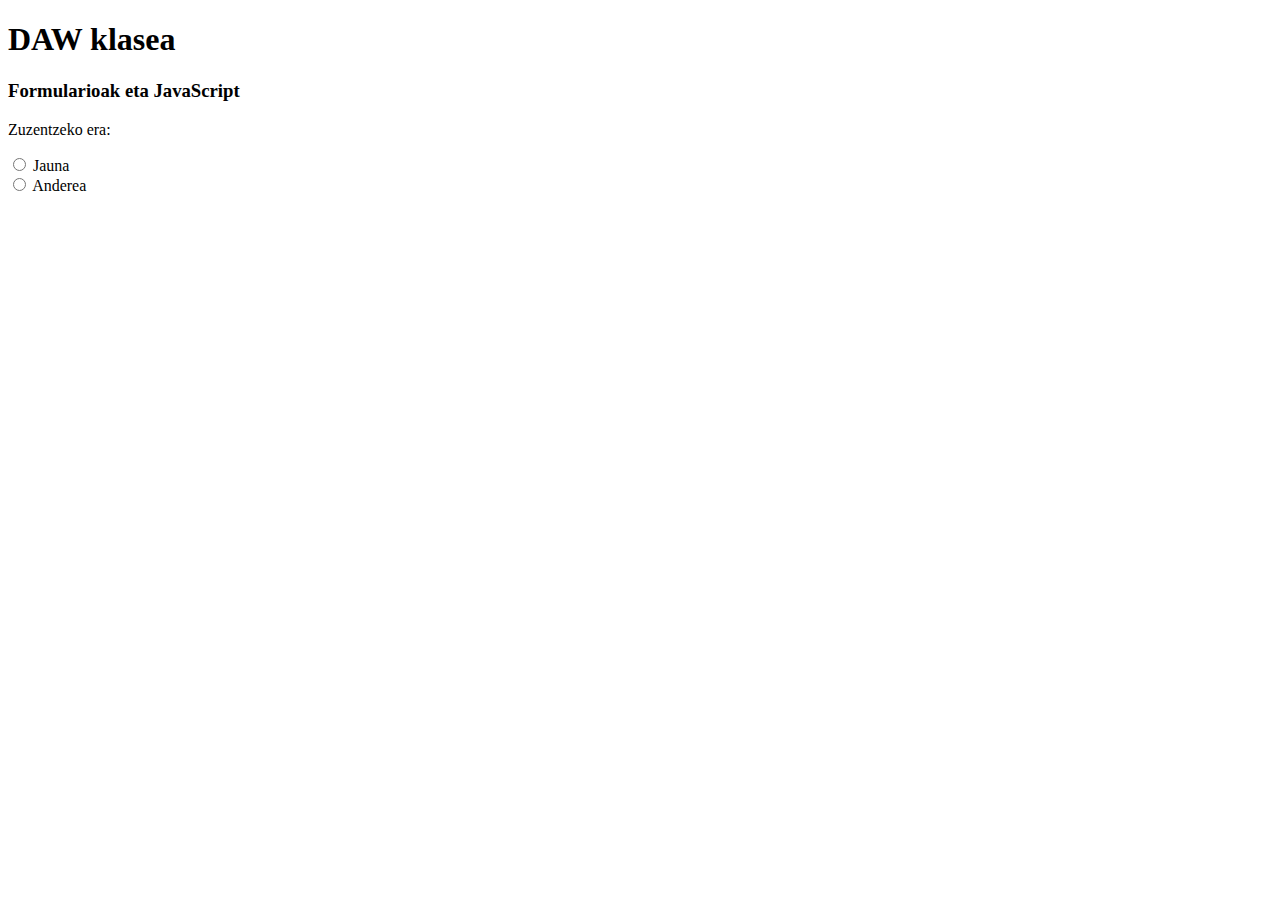
==== formularioa/index.html @ f3e7fe30 "formularioa" ====
<!DOCTYPE html>
<html lang="en">
  <head>
    <meta charset="UTF-8" />
    <meta name="viewport" content="width=device-width, initial-scale=1.0" />
    <title>Document</title>
    <link
      href="https://cdn.jsdelivr.net/npm/bootstrap@5.0.2/dist/css/bootstrap.min.css"
      rel="stylesheet"
      integrity="sha384-EVSTQN3/azprG1Anm3QDgpJLIm9Nao0Yz1ztcQTwFspd3yD65VohhpuuCOmLASjC"
      crossorigin="anonymous"
    />
  </head>
  <body>
    <h1>DAW klasea</h1>

    <h3>Formularioak eta JavaScript</h3>

    <div class="mt-3 col-3 bg-light border border-dark d-flex align-items-center">
        <p class="mb-0 mr-3 me-3">Zuzentzeko era:</p>
        <div class="form-check-inline">
          <input class="form-check-input" type="radio" id="flexRadioDefault1" />
          <label class="form-check-label" for="flexRadioDefault1"> Jauna </label>
        </div>
        <div class="form-check-inline">
          <input class="form-check-input" type="radio" id="flexRadioDefault2" />
          <label class="form-check-label" for="flexRadioDefault2"> Anderea </label>
        </div>
      </div>
      
      
  </body>

  <script
    src="https://cdn.jsdelivr.net/npm/bootstrap@5.0.2/dist/js/bootstrap.bundle.min.js"
    integrity="sha384-MrcW6ZMFYlzcLA8Nl+NtUVF0sA7MsXsP1UyJoMp4YLEuNSfAP+JcXn/tWtIaxVXM"
    crossorigin="anonymous"
  ></script>
</html>
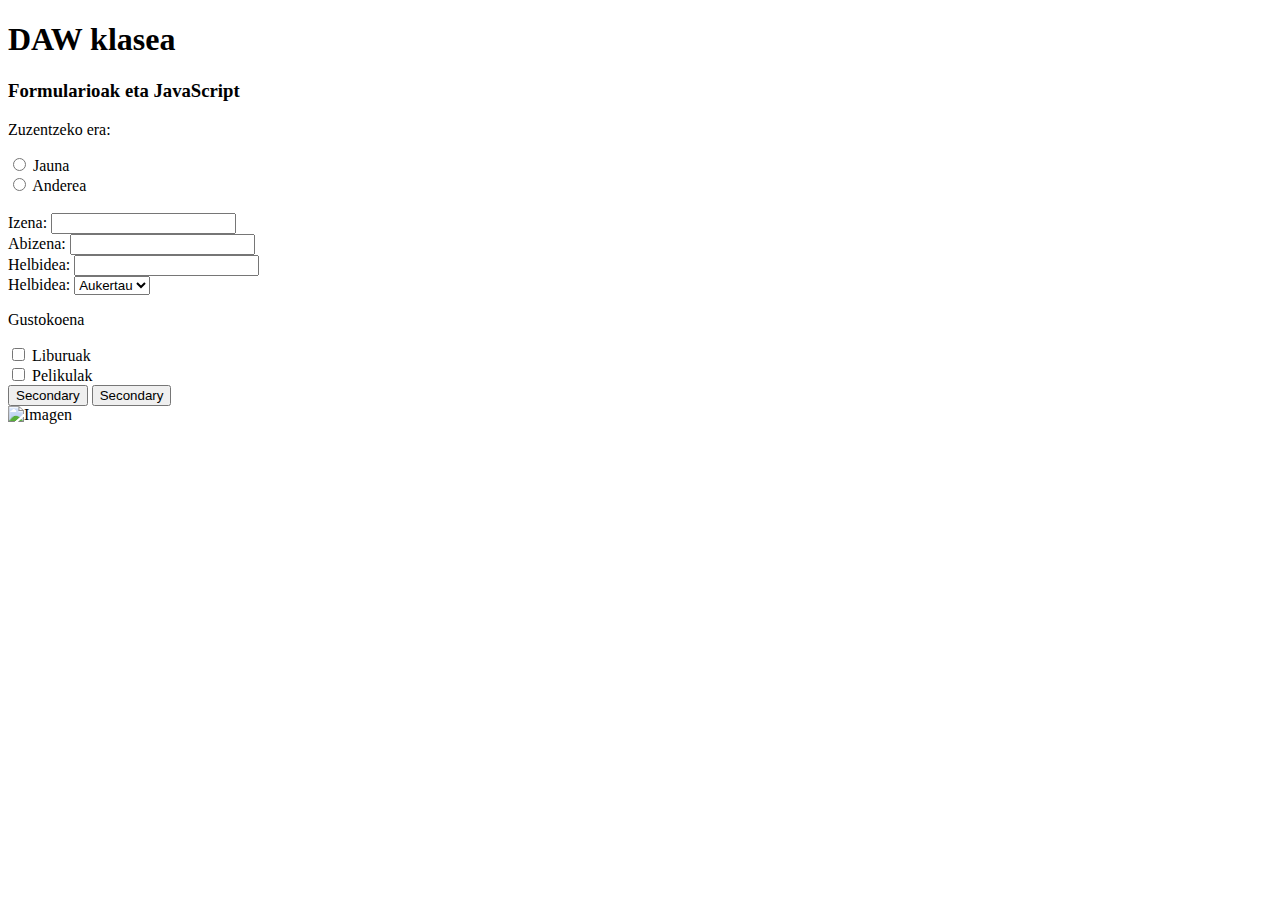
==== commit 0011b8c9: "formularioa" ====
--- a/formularioa/index.html
+++ b/formularioa/index.html
@@ -16,19 +16,94 @@
 
     <h3>Formularioak eta JavaScript</h3>
 
-    <div class="mt-3 col-3 bg-light border border-dark d-flex align-items-center">
-        <p class="mb-0 mr-3 me-3">Zuzentzeko era:</p>
-        <div class="form-check-inline">
-          <input class="form-check-input" type="radio" id="flexRadioDefault1" />
-          <label class="form-check-label" for="flexRadioDefault1"> Jauna </label>
+    <form onsubmit="return ">
+      <div class="mt-3 col-3 bg-light border border-dark ms-3">
+        <div class="d-flex align-items-center mt-3 ms-2">
+          <p class="mb-0 mr-3 me-3">Zuzentzeko era:</p>
+          <div class="form-check-inline">
+            <input
+              class="form-check-input"
+              type="radio"
+              name="zuzentzeko_era"
+              id="Jauna"
+              onclick="argazkiak()"
+            />
+            <label class="form-check-label"     >
+              Jauna
+            </label>
+          </div>
+          <div class="form-check-inline">
+            <input
+              class="form-check-input"
+              type="radio"
+              name="zuzentzeko_era"
+              id="Anderea"
+              onclick="argazkiak()"
+            />
+            <label class="form-check-label" for="flexRadioDefault2">
+              Anderea
+            </label>
+          </div>
+          
         </div>
-        <div class="form-check-inline">
-          <input class="form-check-input" type="radio" id="flexRadioDefault2" />
-          <label class="form-check-label" for="flexRadioDefault2"> Anderea </label>
+        <br />
+        <div class="d-flex align-items-center mt-5">
+          <label class="ps-5 form-label pe-3">Izena: </label>
+          <input type="text" class="form-control me-3" />
+        </div>
+        <div class="d-flex align-items-center mt-5">
+          <label class="ps-5 form-label pe-3">Abizena: </label>
+          <input type="text" class="form-control me-3" />
+        </div>
+        <div class="d-flex align-items-center mt-5">
+          <label class="ps-5 form-label pe-3">Helbidea: </label>
+          <input type="text" class="form-control me-3" />
+        </div>
+        <div class="d-flex align-items-center mt-5">
+          <label class="ps-5 form-label pe-3">Helbidea: </label>
+          <select class="form-select me-3" aria-label="Default select example">
+            <option selected>Aukertau</option>
+            <option value="1">One</option>
+            <option value="2">Two</option>
+            <option value="3">Three</option>
+          </select>
+        </div>
+
+        <div class="d-flex align-items-center mt-5">
+          <p class="ps-3">Gustokoena</p>
+          <div class="ps-3">
+            <input
+              class="form-check-input"
+              type="checkbox"
+              value=""
+              id="flexCheckDefault"
+            />
+            <label class="form-check-label" for="flexCheckDefault">
+              Liburuak
+            </label>
+          </div>
+          <div class="ps-3"></div>
+            <input
+              class="form-check-input"
+              type="checkbox"
+              value=""
+              id="flexCheckDefault"
+            />
+            <label class="form-check-label" for="flexCheckDefault">
+              Pelikulak
+            </label>
+          </div>
+          <div class="d-flex align-items-center justify-content-center mt-5 mb-3">
+            <button type="button" class="me-4 btn btn-secondary ">Secondary</button>
+            <button type="button" class="me-4 btn btn-secondary">Secondary</button>
+            </div>      
         </div>
       </div>
-      
-      
+    </form>
+    <div id="display-image" class="mt-3 ms-3">
+      <img id="display-image" alt="Imagen" class="border border-dark">
+    </div>
+    
   </body>
 
   <script
@@ -36,4 +111,5 @@
     integrity="sha384-MrcW6ZMFYlzcLA8Nl+NtUVF0sA7MsXsP1UyJoMp4YLEuNSfAP+JcXn/tWtIaxVXM"
     crossorigin="anonymous"
   ></script>
+  <script type="text/javascript" src="js/formularioa.js"></script>
 </html>
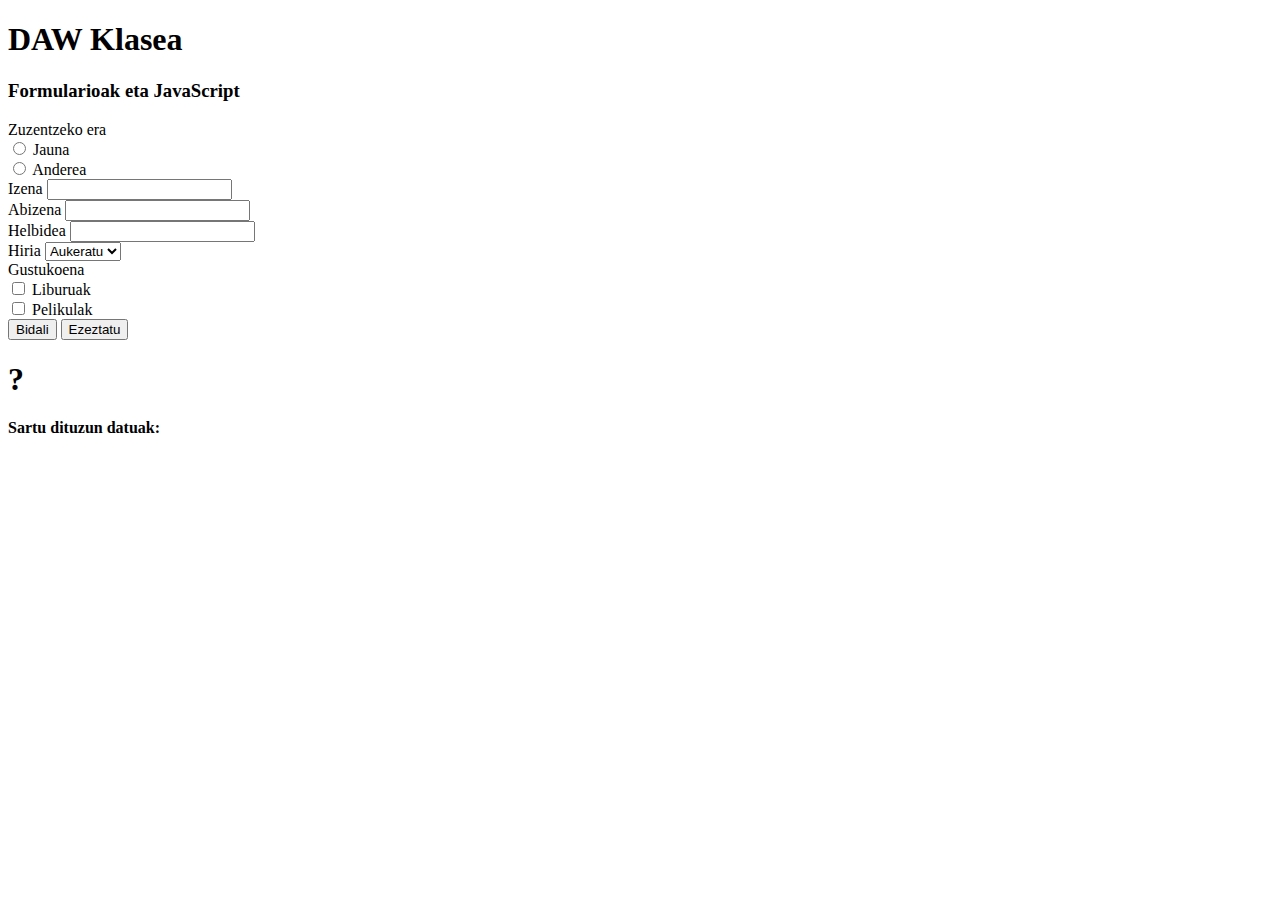
==== commit 42e72b32: "formularioa" ====
--- a/formularioa/index.html
+++ b/formularioa/index.html
@@ -1,115 +1,102 @@
 <!DOCTYPE html>
 <html lang="en">
-  <head>
-    <meta charset="UTF-8" />
-    <meta name="viewport" content="width=device-width, initial-scale=1.0" />
-    <title>Document</title>
-    <link
-      href="https://cdn.jsdelivr.net/npm/bootstrap@5.0.2/dist/css/bootstrap.min.css"
-      rel="stylesheet"
-      integrity="sha384-EVSTQN3/azprG1Anm3QDgpJLIm9Nao0Yz1ztcQTwFspd3yD65VohhpuuCOmLASjC"
-      crossorigin="anonymous"
-    />
-  </head>
-  <body>
-    <h1>DAW klasea</h1>
+<head>
+    <meta charset="UTF-8">
+    <meta name="viewport" content="width=device-width, initial-scale=1.0">
+    <link href="https://cdn.jsdelivr.net/npm/bootstrap@5.0.2/dist/css/bootstrap.min.css" rel="stylesheet" integrity="sha384-EVSTQN3/azprG1Anm3QDgpJLIm9Nao0Yz1ztcQTwFspd3yD65VohhpuuCOmLASjC" crossorigin="anonymous">
+    <title>JS Form</title>
+</head>
+<body>
+    <!--General div-->
+    <div class="container border border-secondary m-5 p-3">
+        <h1>DAW Klasea</h1>
+        <h3>Formularioak eta JavaScript</h3>
 
-    <h3>Formularioak eta JavaScript</h3>
+        <!--Row div-->
+        <div class="row">
+            <!--Form div / LEFT-->
+            <div class="col-md-6">
+                <div class="p-4 border border-secondary">
+                    <form id="data-form" onsubmit="showResponse(event)">
+                        <!--Zuzentzeko era-->
+                        <div class="mb-3">
+                            <label id="zuzentzeko_era_label">Zuzentzeko era</label><br>
+                            <div class="form-check form-check-inline">
+                                <input type="radio" id="jauna" name="zuzentzeko_era" class="form-check-input">
+                                <label class="form-check-label" for="jauna">Jauna</label>
+                            </div>
+                            <div class="form-check form-check-inline">
+                                <input type="radio" id="anderea" name="zuzentzeko_era" class="form-check-input">
+                                <label class="form-check-label" for="anderea">Anderea</label>
+                            </div>
+                        </div>
 
-    <form onsubmit="return ">
-      <div class="mt-3 col-3 bg-light border border-dark ms-3">
-        <div class="d-flex align-items-center mt-3 ms-2">
-          <p class="mb-0 mr-3 me-3">Zuzentzeko era:</p>
-          <div class="form-check-inline">
-            <input
-              class="form-check-input"
-              type="radio"
-              name="zuzentzeko_era"
-              id="Jauna"
-              onclick="argazkiak()"
-            />
-            <label class="form-check-label"     >
-              Jauna
-            </label>
-          </div>
-          <div class="form-check-inline">
-            <input
-              class="form-check-input"
-              type="radio"
-              name="zuzentzeko_era"
-              id="Anderea"
-              onclick="argazkiak()"
-            />
-            <label class="form-check-label" for="flexRadioDefault2">
-              Anderea
-            </label>
-          </div>
-          
+                        <!--Izena-->
+                        <div class="mb-3">
+                            <label for="izena">Izena</label>
+                            <input type="text" id="izena" class="form-control"/>
+                        </div>
+
+                        <!--Abizena-->
+                        <div class="mb-3">
+                            <label for="abizena">Abizena</label>
+                            <input type="text" id="abizena" class="form-control"/>
+                        </div>
+
+                        <!--Helbidea-->
+                        <div class="mb-3">
+                            <label for="helbidea">Helbidea</label>
+                            <input type="text" id="helbidea" class="form-control"/>
+                        </div>
+
+                        <!--Hiria-->
+                        <div class="mb-3">
+                            <label for="hiria">Hiria</label>
+                            <select id="hiria" class="form-select">
+                                <option selected>Aukeratu</option>
+                                <option value="soraluze">Soraluze</option>
+                                <option value="eibar">Eibar</option>
+                                <option value="elgoibar">Elgoibar</option>
+                            </select>
+                        </div>
+
+                        <!--Gustukoena-->
+                        <div class="mb-3">
+                            <label>Gustukoena</label><br>
+                            <div class="form-check form-check-inline">
+                                <input type="checkbox" id="liburuak" class="form-check-input">
+                                <label class="form-check-label" for="liburuak">Liburuak</label>
+                            </div>
+                            <div class="form-check form-check-inline">
+                                <input type="checkbox" id="pelikulak" class="form-check-input">
+                                <label class="form-check-label" for="pelikulak">Pelikulak</label>
+                            </div>
+                        </div>
+
+                        <div class="text-center">
+                            <button type="submit" class="btn btn-primary me-2">Bidali</button>
+                            <button type="reset" onclick="clearFormErrors(true)" class="btn btn-secondary">Ezeztatu</button>
+                        </div>
+                    </form>
+                </div>
+            </div>
+
+            <!--Other divs / RIGHT-->
+            <div class="col-md-6">
+                <!--Image div-->
+                <div id="image-div" class="text-start border border-secondary d-inline-block pt-4 pb-4 ps-5 pe-5">
+                    <h1>?</h1>
+                </div>
+
+                <!-- Response div-->
+                <div class="p-2 border border-secondary mt-4">
+                    <h4>Sartu dituzun datuak:</h4>
+                    <br>
+                    <p id="response_text"></p>
+                </div>
+            </div>
         </div>
-        <br />
-        <div class="d-flex align-items-center mt-5">
-          <label class="ps-5 form-label pe-3">Izena: </label>
-          <input type="text" class="form-control me-3" />
-        </div>
-        <div class="d-flex align-items-center mt-5">
-          <label class="ps-5 form-label pe-3">Abizena: </label>
-          <input type="text" class="form-control me-3" />
-        </div>
-        <div class="d-flex align-items-center mt-5">
-          <label class="ps-5 form-label pe-3">Helbidea: </label>
-          <input type="text" class="form-control me-3" />
-        </div>
-        <div class="d-flex align-items-center mt-5">
-          <label class="ps-5 form-label pe-3">Helbidea: </label>
-          <select class="form-select me-3" aria-label="Default select example">
-            <option selected>Aukertau</option>
-            <option value="1">One</option>
-            <option value="2">Two</option>
-            <option value="3">Three</option>
-          </select>
-        </div>
-
-        <div class="d-flex align-items-center mt-5">
-          <p class="ps-3">Gustokoena</p>
-          <div class="ps-3">
-            <input
-              class="form-check-input"
-              type="checkbox"
-              value=""
-              id="flexCheckDefault"
-            />
-            <label class="form-check-label" for="flexCheckDefault">
-              Liburuak
-            </label>
-          </div>
-          <div class="ps-3"></div>
-            <input
-              class="form-check-input"
-              type="checkbox"
-              value=""
-              id="flexCheckDefault"
-            />
-            <label class="form-check-label" for="flexCheckDefault">
-              Pelikulak
-            </label>
-          </div>
-          <div class="d-flex align-items-center justify-content-center mt-5 mb-3">
-            <button type="button" class="me-4 btn btn-secondary ">Secondary</button>
-            <button type="button" class="me-4 btn btn-secondary">Secondary</button>
-            </div>      
-        </div>
-      </div>
-    </form>
-    <div id="display-image" class="mt-3 ms-3">
-      <img id="display-image" alt="Imagen" class="border border-dark">
     </div>
-    
-  </body>
-
-  <script
-    src="https://cdn.jsdelivr.net/npm/bootstrap@5.0.2/dist/js/bootstrap.bundle.min.js"
-    integrity="sha384-MrcW6ZMFYlzcLA8Nl+NtUVF0sA7MsXsP1UyJoMp4YLEuNSfAP+JcXn/tWtIaxVXM"
-    crossorigin="anonymous"
-  ></script>
-  <script type="text/javascript" src="js/formularioa.js"></script>
+    <script type="text/javascript" src="js/ariketa.js"></script>
+</body>
 </html>
